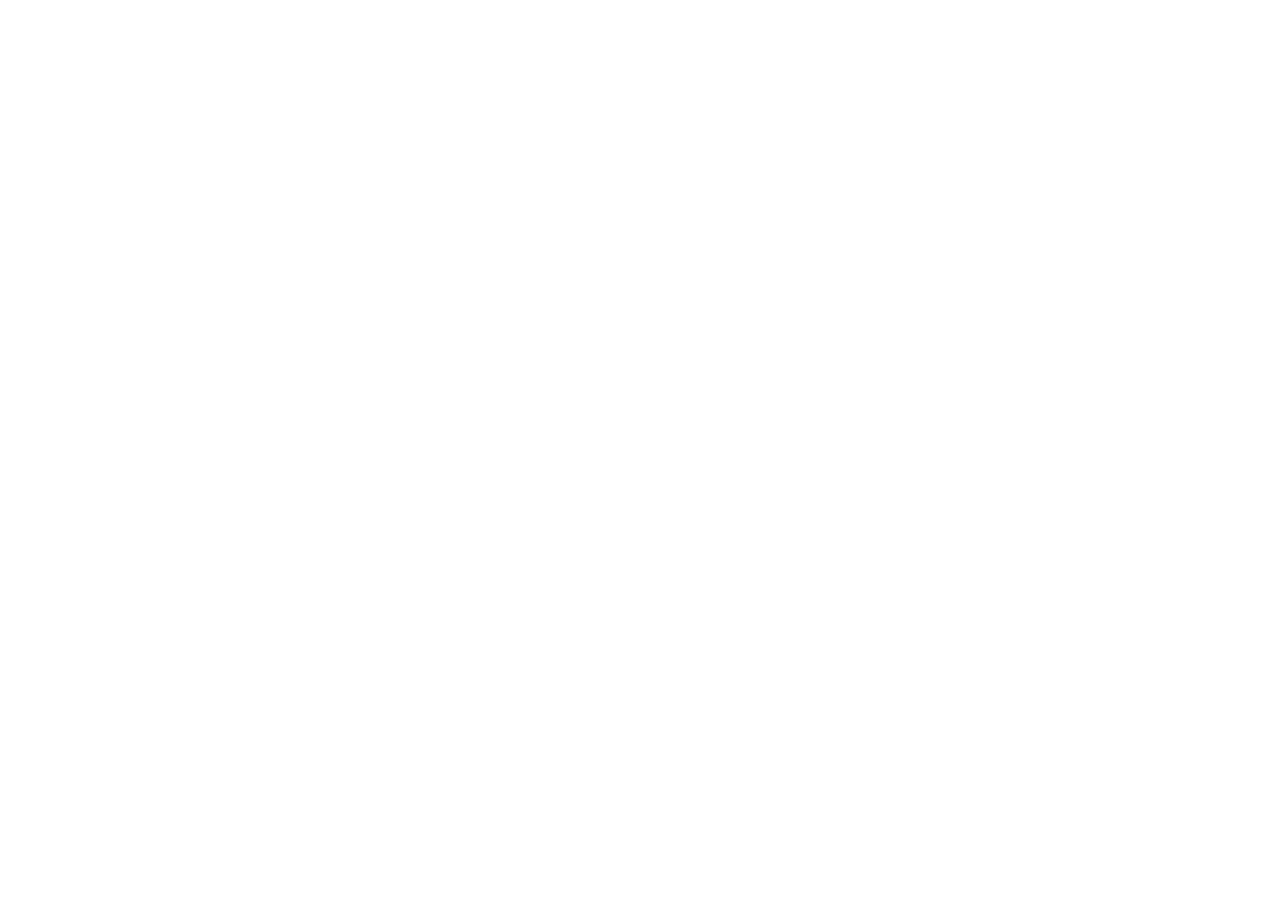
==== index1.html @ f0d8401c "1" ====
<!DOCTYPE html>
<html lang="en-us">
  <head>
    <meta charset="UTF-8">
    <title>Mywebsite/title>
    <meta name="viewport" content="width=device-width, initial-scale=1">
    <link rel="stylesheet" type="text/css" href="stylesheets/normalize.css" media="screen">
    <link href='https://fonts.googleapis.com/css?family=Open+Sans:400,700' rel='stylesheet' type='text/css'>
    <link rel="stylesheet" type="text/css" href="stylesheets/stylesheet.css" media="screen">
    <link rel="stylesheet" type="text/css" href="stylesheets/github-light.css" media="screen">
  </head>
  <body>
    <section class="page-header">
      <h1 class="project-name">Mywebsite</h1>
      <h2 class="project-tagline"></h2>
      <a href="https://github.com/randykp/mywebsite" class="btn">View on GitHub</a>
      <a href="https://github.com/randykp/mywebsite/zipball/master" class="btn">Download .zip</a>
      <a href="https://github.com/randykp/mywebsite/tarball/master" class="btn">Download .tar.gz</a>
    </section>

    <section class="main-content">
       <h3>
<a id="welcome-to-github-pages" class="anchor" href="#welcome-to-github-pages" aria-hidden="true"><span aria-hidden="true" class="octicon octicon-link"></span></a>Welcome to GitHub Pages.</h3>

<p>This automatic page generator is the easiest way to create beautiful pages for all of your projects. Author your page content here <a href="https://guides.github.com/features/mastering-markdown/">using GitHub Flavored Markdown</a>, select a template crafted by a designer, and publish. After your page is generated, you can check out the new <code>gh-pages</code> branch locally. If you’re using GitHub Desktop, simply sync your repository and you’ll see the new branch.</p>

<h3>
<a id="designer-templates" class="anchor" href="#designer-templates" aria-hidden="true"><span aria-hidden="true" class="octicon octicon-link"></span></a>Designer Templates</h3>

<p>We’ve crafted some handsome templates for you to use. Go ahead and click 'Continue to layouts' to browse through them. You can easily go back to edit your page before publishing. After publishing your page, you can revisit the page generator and switch to another theme. Your Page content will be preserved.</p>

<h3>
<a id="creating-pages-manually" class="anchor" href="#creating-pages-manually" aria-hidden="true"><span aria-hidden="true" class="octicon octicon-link"></span></a>Creating pages manually</h3>

<p>If you prefer to not use the automatic generator, push a branch named <code>gh-pages</code> to your repository to create a page manually. In addition to supporting regular HTML content, GitHub Pages support Jekyll, a simple, blog aware static site generator. Jekyll makes it easy to create site-wide headers and footers without having to copy them across every page. It also offers intelligent blog support and other advanced templating features.</p>

<h3>
<a id="authors-and-contributors" class="anchor" href="#authors-and-contributors" aria-hidden="true"><span aria-hidden="true" class="octicon octicon-link"></span></a>Authors and Contributors</h3>

<p>You can @mention a GitHub username to generate a link to their profile. The resulting <code>&lt;a&gt;</code> element will link to the contributor’s GitHub Profile. For example: In 2007, Chris Wanstrath (<a href="https://github.com/defunkt" class="user-mention">@defunkt</a>), PJ Hyett (<a href="https://github.com/pjhyett" class="user-mention">@pjhyett</a>), and Tom Preston-Werner (<a href="https://github.com/mojombo" class="user-mention">@mojombo</a>) founded GitHub.</p>

<h3>
<a id="support-or-contact" class="anchor" href="#support-or-contact" aria-hidden="true"><span aria-hidden="true" class="octicon octicon-link"></span></a>Support or Contact</h3>

<p>Having trouble with Pages? Check out our <a href="https://help.github.com/pages">documentation</a> or <a href="https://github.com/contact">contact support</a> and we’ll help you sort it out.</p>



<table width="100%">
  <tr> 
    <td colspan="2" width="200"></td>
    <td colspan="2"></td>
    <td rowspan="2" width="150"></td>
  </tr>
  <tr>
    <td width="50%"></td>
    <td width="50%"></td>
  </tr>
  <tr height="40">
    <td colspan-"4"></td>
  </tr>
</table>

      <footer class="site-footer">
        <span class="site-footer-owner"><a href="https://github.com/randykp/mywebsite">Mywebsite</a> is maintained by <a href="https://github.com/randykp">randykp</a>.</span>

        <span class="site-footer-credits">This page was generated by <a href="https://pages.github.com">GitHub Pages</a> using the <a href="https://github.com/jasonlong/cayman-theme">Cayman theme</a> by <a href="https://twitter.com/jasonlong">Jason Long</a>.</span>
      </footer>

    </section>

  
  </body>
</html>
---- stylesheets/stylesheet.css ----
* {
  box-sizing: border-box; }

body {
  padding: 0;
  margin: 0;
  font-family: "Open Sans", "Helvetica Neue", Helvetica, Arial, sans-serif;
  font-size: 16px;
  line-height: 1.5;
  color: #606c71; }

a {
  color: #1e6bb8;
  text-decoration: none; }
  a:hover {
    text-decoration: underline; }

.btn {
  display: inline-block;
  margin-bottom: 1rem;
  color: rgba(255, 255, 255, 0.7);
  background-color: rgba(255, 255, 255, 0.08);
  border-color: rgba(255, 255, 255, 0.2);
  border-style: solid;
  border-width: 1px;
  border-radius: 0.3rem;
  transition: color 0.2s, background-color 0.2s, border-color 0.2s; }
  .btn + .btn {
    margin-left: 1rem; }

.btn:hover {
  color: rgba(255, 255, 255, 0.8);
  text-decoration: none;
  background-color: rgba(255, 255, 255, 0.2);
  border-color: rgba(255, 255, 255, 0.3); }

@media screen and (min-width: 64em) {
  .btn {
    padding: 0.75rem 1rem; } }

@media screen and (min-width: 42em) and (max-width: 64em) {
  .btn {
    padding: 0.6rem 0.9rem;
    font-size: 0.9rem; } }

@media screen and (max-width: 42em) {
  .btn {
    display: block;
    width: 100%;
    padding: 0.75rem;
    font-size: 0.9rem; }
    .btn + .btn {
      margin-top: 1rem;
      margin-left: 0; } }

.page-header {
  color: #fff;
  text-align: center;
  background-color: #159957;
  background-image: linear-gradient(120deg, #155799, #159957); }

@media screen and (min-width: 64em) {
  .page-header {
    padding: 5rem 6rem; } }

@media screen and (min-width: 42em) and (max-width: 64em) {
  .page-header {
    padding: 3rem 4rem; } }

@media screen and (max-width: 42em) {
  .page-header {
    padding: 2rem 1rem; } }

.project-name {
  margin-top: 0;
  margin-bottom: 0.1rem; }

@media screen and (min-width: 64em) {
  .project-name {
    font-size: 3.25rem; } }

@media screen and (min-width: 42em) and (max-width: 64em) {
  .project-name {
    font-size: 2.25rem; } }

@media screen and (max-width: 42em) {
  .project-name {
    font-size: 1.75rem; } }

.project-tagline {
  margin-bottom: 2rem;
  font-weight: normal;
  opacity: 0.7; }

@media screen and (min-width: 64em) {
  .project-tagline {
    font-size: 1.25rem; } }

@media screen and (min-width: 42em) and (max-width: 64em) {
  .project-tagline {
    font-size: 1.15rem; } }

@media screen and (max-width: 42em) {
  .project-tagline {
    font-size: 1rem; } }

.main-content :first-child {
  margin-top: 0; }
.main-content img {
  max-width: 100%; }
.main-content h1, .main-content h2, .main-content h3, .main-content h4, .main-content h5, .main-content h6 {
  margin-top: 2rem;
  margin-bottom: 1rem;
  font-weight: normal;
  color: #159957; }
.main-content p {
  margin-bottom: 1em; }
.main-content code {
  padding: 2px 4px;
  font-family: Consolas, "Liberation Mono", Menlo, Courier, monospace;
  font-size: 0.9rem;
  color: #383e41;
  background-color: #f3f6fa;
  border-radius: 0.3rem; }
.main-content pre {
  padding: 0.8rem;
  margin-top: 0;
  margin-bottom: 1rem;
  font: 1rem Consolas, "Liberation Mono", Menlo, Courier, monospace;
  color: #567482;
  word-wrap: normal;
  background-color: #f3f6fa;
  border: solid 1px #dce6f0;
  border-radius: 0.3rem; }
  .main-content pre > code {
    padding: 0;
    margin: 0;
    font-size: 0.9rem;
    color: #567482;
    word-break: normal;
    white-space: pre;
    background: transparent;
    border: 0; }
.main-content .highlight {
  margin-bottom: 1rem; }
  .main-content .highlight pre {
    margin-bottom: 0;
    word-break: normal; }
.main-content .highlight pre, .main-content pre {
  padding: 0.8rem;
  overflow: auto;
  font-size: 0.9rem;
  line-height: 1.45;
  border-radius: 0.3rem; }
.main-content pre code, .main-content pre tt {
  display: inline;
  max-width: initial;
  padding: 0;
  margin: 0;
  overflow: initial;
  line-height: inherit;
  word-wrap: normal;
  background-color: transparent;
  border: 0; }
  .main-content pre code:before, .main-content pre code:after, .main-content pre tt:before, .main-content pre tt:after {
    content: normal; }
.main-content ul, .main-content ol {
  margin-top: 0; }
.main-content blockquote {
  padding: 0 1rem;
  margin-left: 0;
  color: #819198;
  border-left: 0.3rem solid #dce6f0; }
  .main-content blockquote > :first-child {
    margin-top: 0; }
  .main-content blockquote > :last-child {
    margin-bottom: 0; }
.main-content table {
  display: block;
  width: 100%;
  overflow: auto;
  word-break: normal;
  word-break: keep-all; }
  .main-content table th {
    font-weight: bold; }
  .main-content table th, .main-content table td {
    padding: 0.5rem 1rem;
    border: 1px solid #e9ebec; }
.main-content dl {
  padding: 0; }
  .main-content dl dt {
    padding: 0;
    margin-top: 1rem;
    font-size: 1rem;
    font-weight: bold; }
  .main-content dl dd {
    padding: 0;
    margin-bottom: 1rem; }
.main-content hr {
  height: 2px;
  padding: 0;
  margin: 1rem 0;
  background-color: #eff0f1;
  border: 0; }

@media screen and (min-width: 64em) {
  .main-content {
    max-width: 64rem;
    padding: 2rem 6rem;
    margin: 0 auto;
    font-size: 1.1rem; } }

@media screen and (min-width: 42em) and (max-width: 64em) {
  .main-content {
    padding: 2rem 4rem;
    font-size: 1.1rem; } }

@media screen and (max-width: 42em) {
  .main-content {
    padding: 2rem 1rem;
    font-size: 1rem; } }

.site-footer {
  padding-top: 2rem;
  margin-top: 2rem;
  border-top: solid 1px #eff0f1; }

.site-footer-owner {
  display: block;
  font-weight: bold; }

.site-footer-credits {
  color: #819198; }

@media screen and (min-width: 64em) {
  .site-footer {
    font-size: 1rem; } }

@media screen and (min-width: 42em) and (max-width: 64em) {
  .site-footer {
    font-size: 1rem; } }

@media screen and (max-width: 42em) {
  .site-footer {
    font-size: 0.9rem; } }
---- stylesheets/github-light.css ----
/*
The MIT License (MIT)

Copyright (c) 2016 GitHub, Inc.

Permission is hereby granted, free of charge, to any person obtaining a copy
of this software and associated documentation files (the "Software"), to deal
in the Software without restriction, including without limitation the rights
to use, copy, modify, merge, publish, distribute, sublicense, and/or sell
copies of the Software, and to permit persons to whom the Software is
furnished to do so, subject to the following conditions:

The above copyright notice and this permission notice shall be included in all
copies or substantial portions of the Software.

THE SOFTWARE IS PROVIDED "AS IS", WITHOUT WARRANTY OF ANY KIND, EXPRESS OR
IMPLIED, INCLUDING BUT NOT LIMITED TO THE WARRANTIES OF MERCHANTABILITY,
FITNESS FOR A PARTICULAR PURPOSE AND NONINFRINGEMENT. IN NO EVENT SHALL THE
AUTHORS OR COPYRIGHT HOLDERS BE LIABLE FOR ANY CLAIM, DAMAGES OR OTHER
LIABILITY, WHETHER IN AN ACTION OF CONTRACT, TORT OR OTHERWISE, ARISING FROM,
OUT OF OR IN CONNECTION WITH THE SOFTWARE OR THE USE OR OTHER DEALINGS IN THE
SOFTWARE.

*/

.pl-c /* comment */ {
  color: #969896;
}

.pl-c1 /* constant, variable.other.constant, support, meta.property-name, support.constant, support.variable, meta.module-reference, markup.raw, meta.diff.header */,
.pl-s .pl-v /* string variable */ {
  color: #0086b3;
}

.pl-e /* entity */,
.pl-en /* entity.name */ {
  color: #795da3;
}

.pl-smi /* variable.parameter.function, storage.modifier.package, storage.modifier.import, storage.type.java, variable.other */,
.pl-s .pl-s1 /* string source */ {
  color: #333;
}

.pl-ent /* entity.name.tag */ {
  color: #63a35c;
}

.pl-k /* keyword, storage, storage.type */ {
  color: #a71d5d;
}

.pl-s /* string */,
.pl-pds /* punctuation.definition.string, string.regexp.character-class */,
.pl-s .pl-pse .pl-s1 /* string punctuation.section.embedded source */,
.pl-sr /* string.regexp */,
.pl-sr .pl-cce /* string.regexp constant.character.escape */,
.pl-sr .pl-sre /* string.regexp source.ruby.embedded */,
.pl-sr .pl-sra /* string.regexp string.regexp.arbitrary-repitition */ {
  color: #183691;
}

.pl-v /* variable */ {
  color: #ed6a43;
}

.pl-id /* invalid.deprecated */ {
  color: #b52a1d;
}

.pl-ii /* invalid.illegal */ {
  color: #f8f8f8;
  background-color: #b52a1d;
}

.pl-sr .pl-cce /* string.regexp constant.character.escape */ {
  font-weight: bold;
  color: #63a35c;
}

.pl-ml /* markup.list */ {
  color: #693a17;
}

.pl-mh /* markup.heading */,
.pl-mh .pl-en /* markup.heading entity.name */,
.pl-ms /* meta.separator */ {
  font-weight: bold;
  color: #1d3e81;
}

.pl-mq /* markup.quote */ {
  color: #008080;
}

.pl-mi /* markup.italic */ {
  font-style: italic;
  color: #333;
}

.pl-mb /* markup.bold */ {
  font-weight: bold;
  color: #333;
}

.pl-md /* markup.deleted, meta.diff.header.from-file */ {
  color: #bd2c00;
  background-color: #ffecec;
}

.pl-mi1 /* markup.inserted, meta.diff.header.to-file */ {
  color: #55a532;
  background-color: #eaffea;
}

.pl-mdr /* meta.diff.range */ {
  font-weight: bold;
  color: #795da3;
}

.pl-mo /* meta.output */ {
  color: #1d3e81;
}
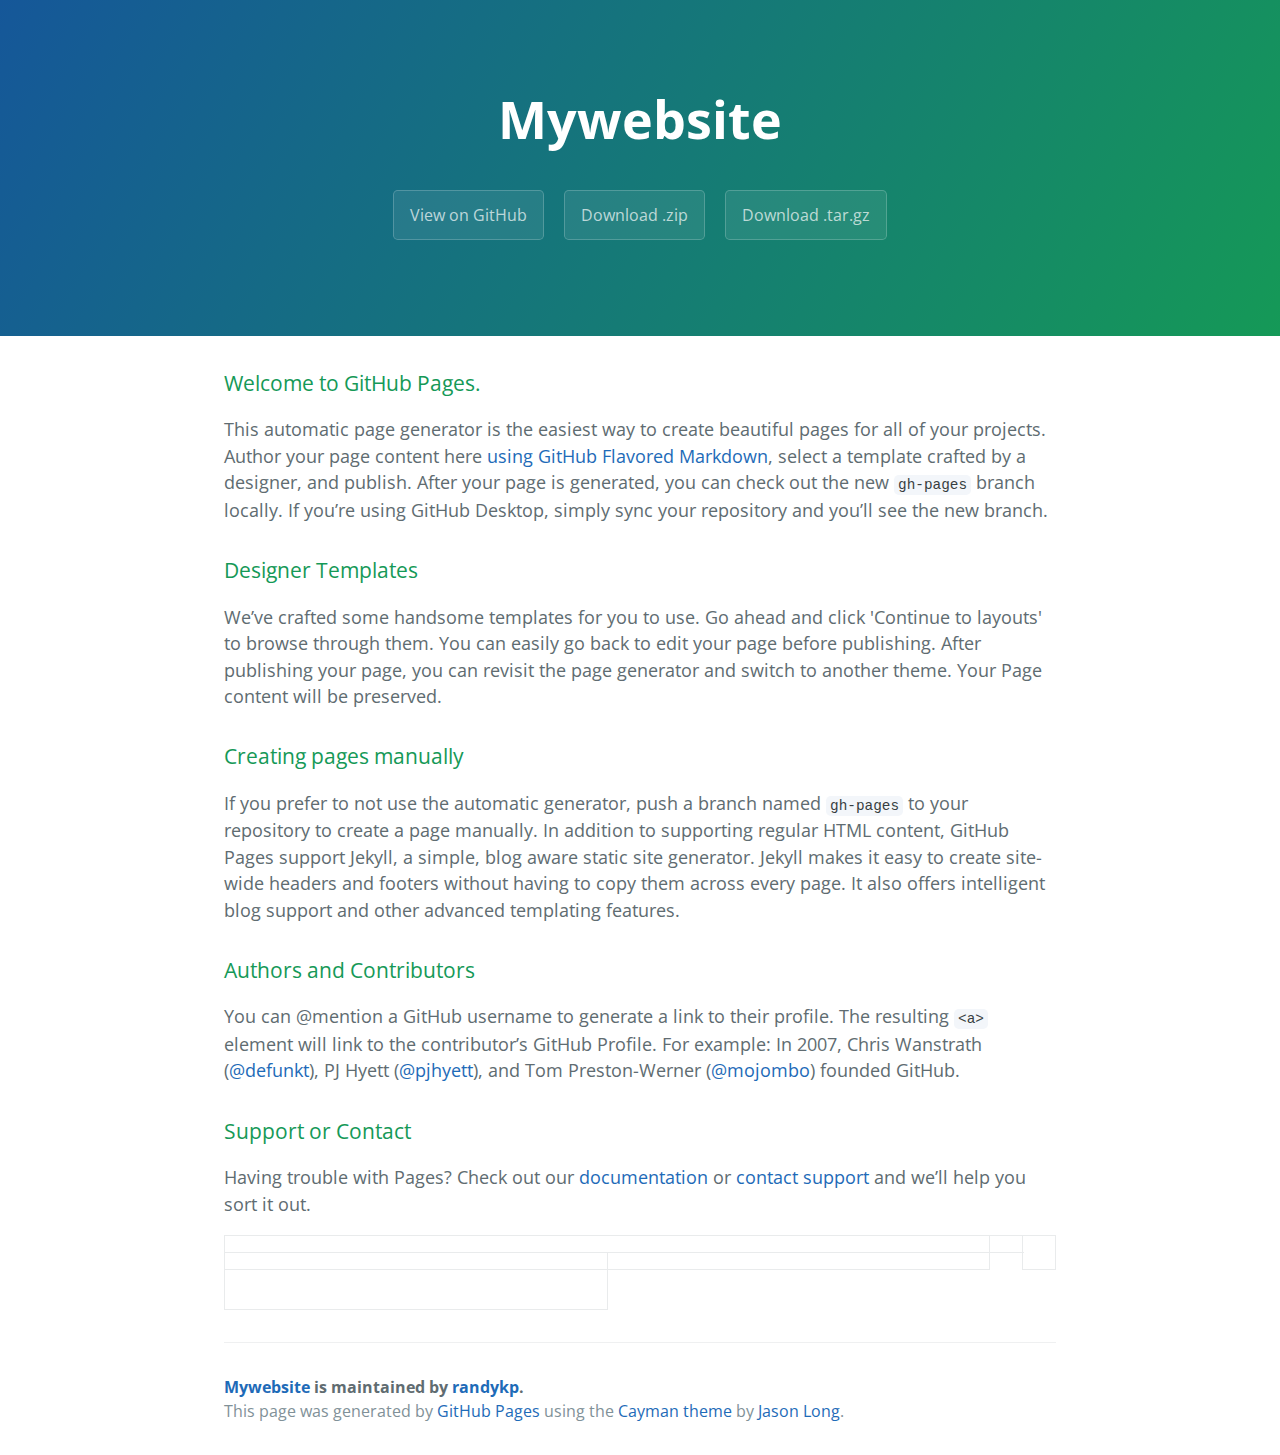
==== commit 978855b2: "1" ====
--- a/index1.html
+++ b/index1.html
@@ -2,7 +2,7 @@
 <html lang="en-us">
   <head>
     <meta charset="UTF-8">
-    <title>Mywebsite/title>
+    <title>Mywebsite</title>
     <meta name="viewport" content="width=device-width, initial-scale=1">
     <link rel="stylesheet" type="text/css" href="stylesheets/normalize.css" media="screen">
     <link href='https://fonts.googleapis.com/css?family=Open+Sans:400,700' rel='stylesheet' type='text/css'>
